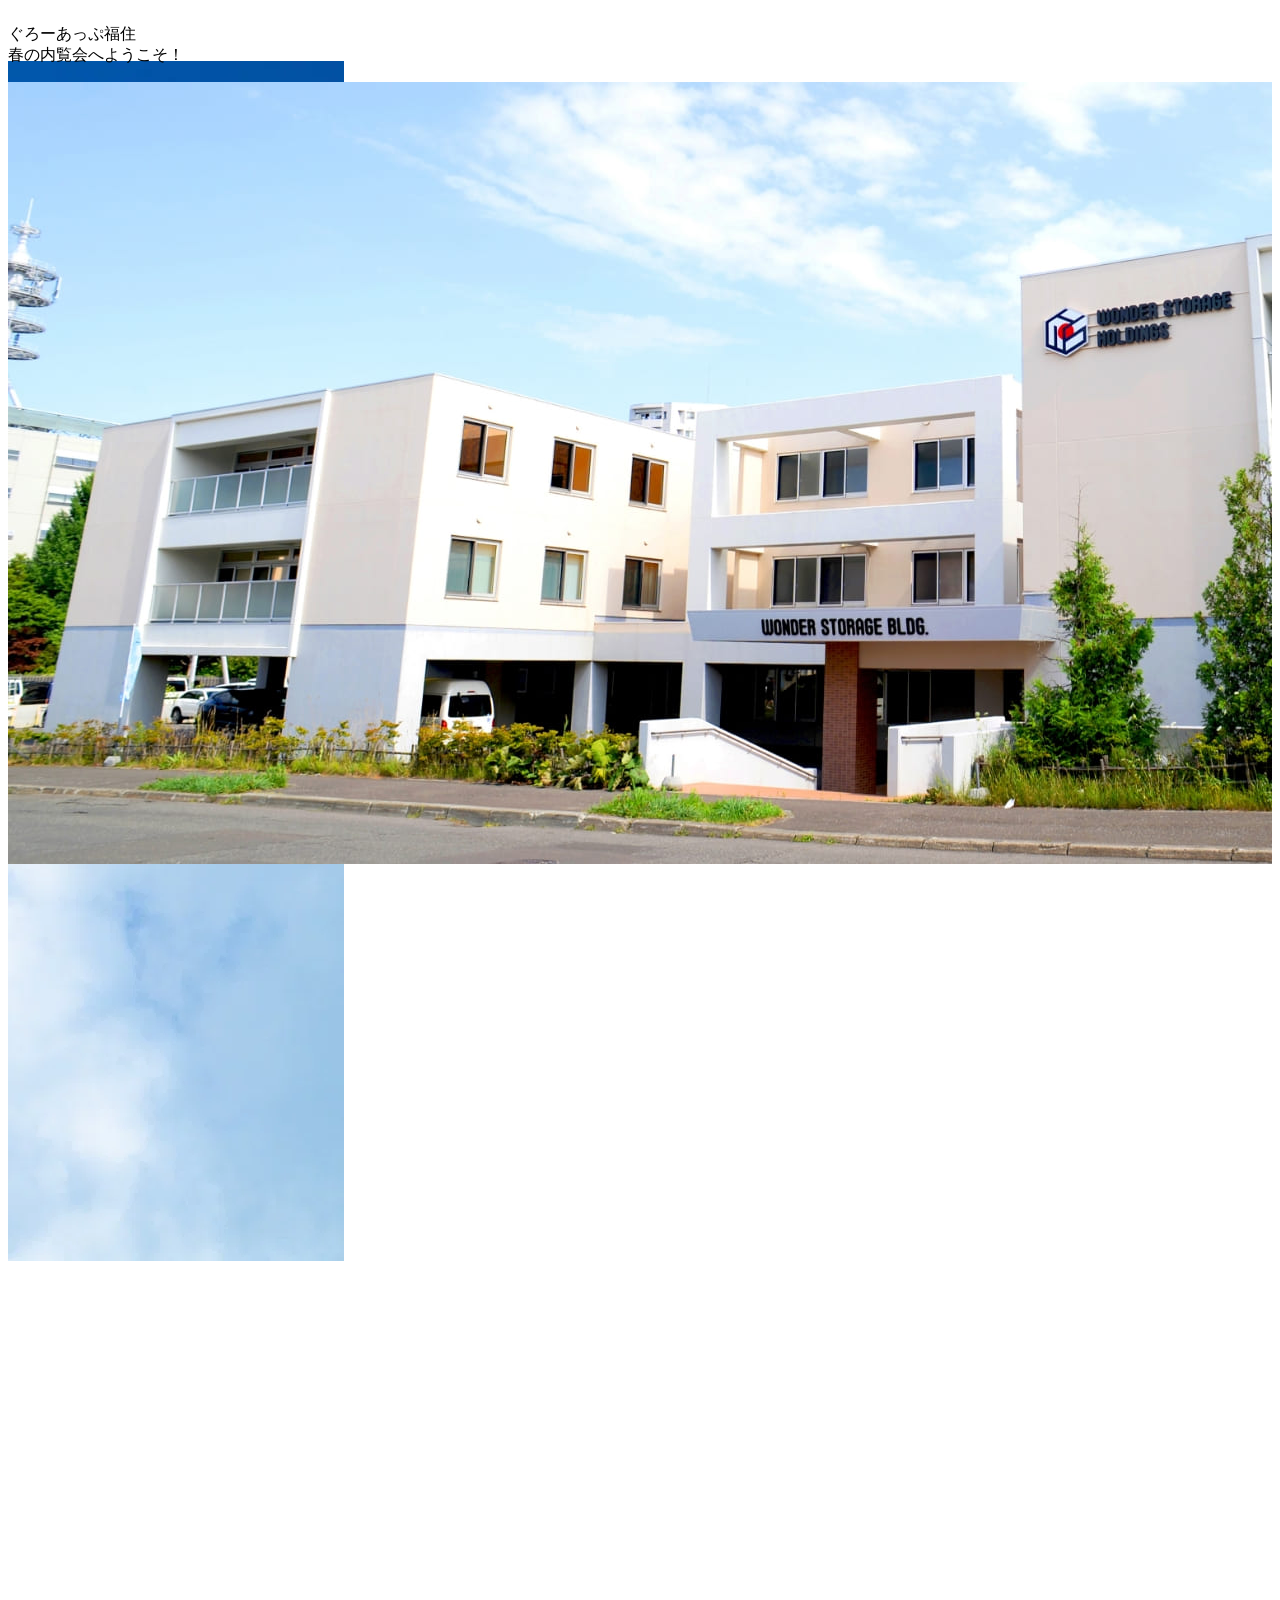
==== index.html @ 7a1c5845 "Rename slideshow.html to index.html 名前をslideshowからindexに変更" ====
<!DOCTYPE html>
<html lang="ja">
<head>
    <meta charset="UTF-8">
    <meta name="viewport" content="width=, initial-scale=1.0">
    <link rel="stylesheet" href="css/style.css">
    <link rel="stylesheet" type="text/css" href="slick/slick.css"/>
    <link rel="stylesheet" type="text/css" href="slick/slick-theme.css"/>
    <link rel="preconnect" href="https://fonts.googleapis.com">
<link rel="preconnect" href="https://fonts.gstatic.com" crossorigin>
<link href="https://fonts.googleapis.com/css2?family=Hachi+Maru+Pop&family=Shippori+Mincho&display=swap" rel="stylesheet">
    <title>ぐろーあっぷ福住スライドショー</title>
</head>
<body>
    <div class="main">
        <div class="images">
            <div class="one"><p>ぐろーあっぷ福住<br>春の内覧会へようこそ！</p><img src="media\slide001_WSH.jpg"></div>
            <div class="two"><p>3月11日に入所したての<br>杉本といいます</p><img src="media\slide002_rice.jpg"></div>
            <div class="three"><p>一か月半の勉強でも…</p><img src="media\slide003_rice2.jpg"></div>
            <div class="four"><a href="https://formula-wsc.com/sugimoto/" target="_blank">こんな風に画像を参考にページを<br>再現したり…<br>（クリックでページを見られます）</a><img src="media\slide004_mosha.jpg"></div>
            <div class="five"><p>できるようになりました！</p><img src="media\slide005_PC.jpg"></div>
            <div class="six"><p>皆さんの入所をお待ちしています！</p><img src="media\slide006_sky.jpg"></div>
        </div>
    </div>

<script src="https://ajax.googleapis.com/ajax/libs/jquery/3.7.1/jquery.min.js"></script>
<script src="slick/slick.min.js"></script>

<script>
    $(document).ready(function(){
        $('.images').slick({
            slidesToShow: 1,
            slidesToScroll: 1,
            autoplay: true,
            autoplaySpeed: 4000,
            accessibility: false,
  });
});
</script>

</body>
</html>
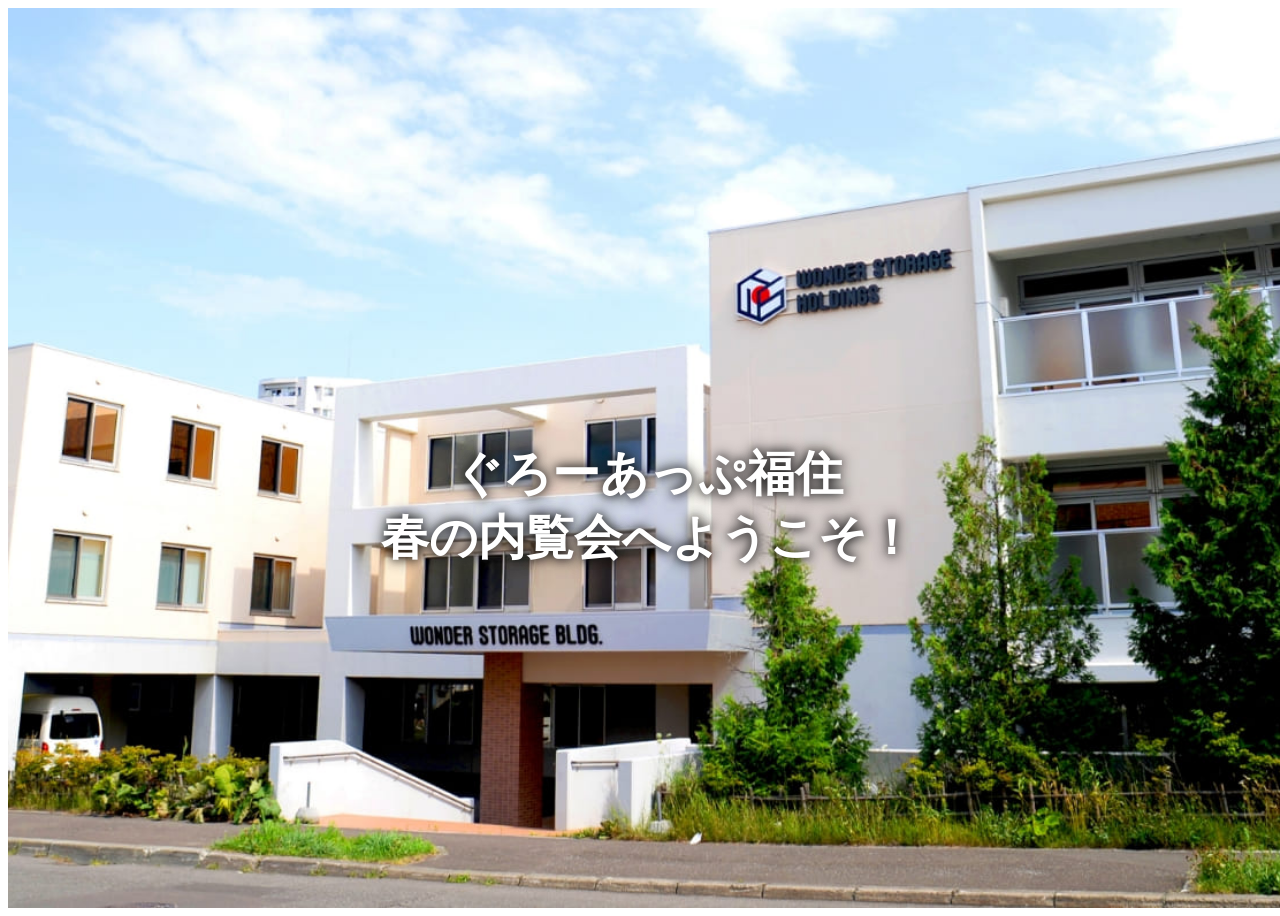
==== commit dc7f0840: "Update index.html" ====
--- a/index.html
+++ b/index.html
@@ -2,8 +2,8 @@
 <html lang="ja">
 <head>
     <meta charset="UTF-8">
-    <meta name="viewport" content="width=, initial-scale=1.0">
-    <link rel="stylesheet" href="css/style.css">
+    <meta name="viewport" content="width=device-width, initial-scale=1.0">
+    <link rel="stylesheet" href="CSS/style.css">
     <link rel="stylesheet" type="text/css" href="slick/slick.css"/>
     <link rel="stylesheet" type="text/css" href="slick/slick-theme.css"/>
     <link rel="preconnect" href="https://fonts.googleapis.com">
--- a/CSS/style.css
+++ b/CSS/style.css
@@ -0,0 +1,93 @@
+*,*before,*after {
+    padding: 0;
+    margin: 0;
+    box-sizing: border-box;
+}
+
+body {
+    width: 100%;
+    height: 100%;
+    overflow: hidden;
+}
+
+.main {
+    width: 100%;
+    height: 100%;
+}
+
+.images .one {
+    width: 100%;
+    height: 100%;
+    position: relative;
+}
+
+.images .two {
+    width: 100%;
+    height: 100%;
+    position: relative;
+}
+
+.images .three {
+    width: 100%;
+    height: 100%;
+    position: relative;
+}
+
+.images .four {
+    width: 100%;
+    height: auto;
+    position: relative;
+}
+
+.images .five {
+    width: 100%;
+    height: 100%;
+    position: relative;
+}
+
+.images .six {
+    width: 100%;
+    height: 100%;
+    position: relative;
+}
+
+.images p {
+    display: inline-block;
+    position: absolute;
+    left: 50%;
+    top: 50%;
+    transform: translate(-50%,-50%);
+    font-size: 48px;
+    color: white;
+    z-index: 10;
+    text-shadow: 0px 0px 10px rgba(20, 20, 20, 0.8), 0px 0px 15px rgba(20, 20, 20, 0.9);
+    font-weight: bold;
+    font-family: "Hachi Maru Pop", cursive;
+}
+
+.images a {
+    display: inline-block;
+    position: absolute;
+    width: 80%;
+    left: 50%;
+    top: 50%;
+    transform: translate(-50%,-50%);
+    font-size: 48px;
+    color: white;
+    z-index: 10;
+    text-shadow: 0px 0px 10px rgba(20, 20, 20, 0.8), 0px 0px 15px rgba(20, 20, 20, 0.9);
+    font-weight: bold;
+    font-family: "Hachi Maru Pop", cursive;
+}
+
+.images {
+    z-index: 1;
+    text-align: center;
+}
+
+.images img {
+    aspect-ratio: 16/9;
+    width: 100%;
+    height: 100vh;
+    object-fit: cover;
+}
